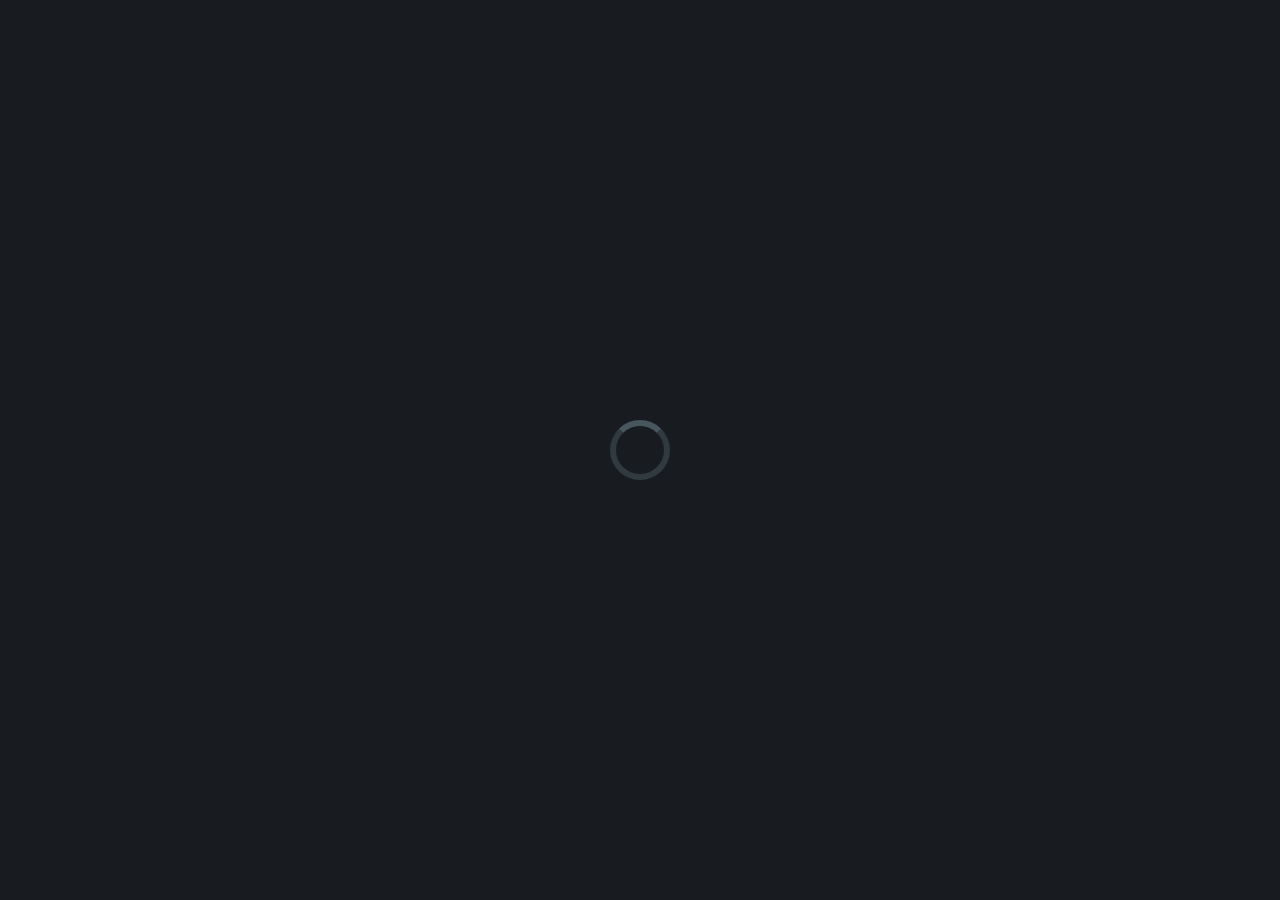
==== webroot/index.html @ 6a2f1719 "add: ReZygisk WebUI (#73) This commit adds the ReZygisk WebUI to ReZygisk.  Signed-off-by: Emulond A" ====
<!DOCTYPE html>
<html id="main_html" lang="en" dir="none">
  <head>
    <meta name="viewport" content="initial-scale=1, width=device-width" />
    <meta name="viewport" content="viewport-fit=cover" />
    <meta name="viewport" content="width=device-width, initial-scale=1.0" />

    <meta id="cache-navbar-previous" />
    <meta id="cache-page-small-previous" />
    <meta id="cache-fallback-open" />

    <link rel="stylesheet" href="fonts/header.css">
    <link rel="stylesheet" href="css/index.css">
    <link rel="stylesheet" href="css/error.css">
    <link rel="stylesheet" href="css/icons.css">

    <script>
      localStorage.setItem('/system/boot-time', String(Date.now()))
    </script>
    <script src="js/errorCatcher.js" type="module"></script>
    <script src="js/errorScreen.js" type="module"></script>
    <script src="js/browserRedirect.js" type="module"></script>
    <script src="js/smallPage/theme.js" type="module"></script>
    <script src="js/smallPage/language.js" type="module"></script>
    <script src="js/smallPage/errorHistory.js" type="module"></script>
    <script src="js/restoreError.js" type="module"></script>
    <script src="js/navbar.js" type="module"></script>
    <script src="js/monitorActions.js" type="module"></script>
    <script src="js/switcher/fontChanger.js" type="module"></script>
    <script src="js/main.js" type="module"></script>
  </head>
  <body id="main_body">
    <!-- INFO: Error screen -->
    <div id="fatal-error-screen" class="e-container" style="display: none;">
      <div class="e-bg e-wrap">
        <div class="e-bg e-card e-main">
          <img class="e-bg" src="./assets/ec-icon.svg" style="margin-bottom: 10px;"/>
          <div class="e-bg">
            Your WebUI is corrupt. It can't be trusted and may not work properly.
          </div>
  
          <div class="e-bg" style="margin-top: 15px;">
            Please click the copy log button below and visit
            <div class="e-bg e-font" credit-link="t.me/performancorg">t.me/performancorg</div>
            for support.
          </div>
  
          <div id="esc-copy-button" class="e-button" style="margin-top: 25px;">COPY LOG</div>
          <textarea id="esc-log" style="display: none;"></textarea>
        </div>
      </div>
    </div>

    <!-- INFO: Loading screen -->
    <div id="loading_screen" class="load_screen">
      <div id="backport_errorh" class="loader"></div>
    </div>

    <!-- INFO: Home page -->
    <div id="panel_home" class="panel">
      <div class="header">ReZygisk</div>
      <div style="padding: 45px 0px;"></div>

      <!-- INFO: Status card -->
      <div id="info_card" class="bright card list">
        <div class="brightc" style="display: flex; align-items: center;">
          <div id="rezygisk_icon_state" class="brightc" style="margin-bottom: 1px;">
            <img class="brightc" src="assets/mark.svg">
          </div>
          <div id="rezygisk_state" class="brightc content lock" style="font-size: 1.2em; padding-bottom: 4px; padding-left: 5px;">
            Unknown
          </div>
        </div>
      </div>

      <!-- INFO: Info card -->
      <div class="dim card">
        <div class="dimc" style="margin-bottom: 14px;">
          <div class="dimc" style="font-size: 0.8em">ROM / Kernel</div>
        </div>

        <div id="android_version" class="dimc">
          <div class="dimc" style="font-size: 1.1em;">Android</div>
          <div class="dimc desc" id="android_version_div" style="font-size: 0.9em; line-height: 1.05em;">Unknown</div>
        </div>
        <div id="kernel_version" class="dimc" style="margin-top: 4px;">
          <div class="dimc" style="font-size: 1.1em;">Kernel</div>
          <div class="dimc desc" id="kernel_version_div" style="font-size: 0.9em; line-height: 1.05em;">Unknown</div>
        </div>

        <div class="dimc" style="margin-top: 18px; margin-bottom: 14px;">
          <div class="dimc" style="font-size: 0.8em;">Root / ReZygisk</div>
        </div>

        <div class="dimc content">
          <div id="version_info_title" class="dimc" style="font-size: 1.1em;">Version</div>
          <div class="dimc desc" id="version" style="font-size: 0.9em; line-height: 1.05em;">Unknown</div>
        </div>
        <div class="dimc content">
          <div id="root_info_title" class="dimc" style="font-size: 1.1em;">Root Implementation</div>
          <div class="dimc desc" id="root_impl" style="font-size: 0.9em; line-height: 1.05em;">Unknown</div>
        </div>

        <div class="dimc" style="margin-top: 12px; margin-bottom: 14px;">
          <div class="dimc" style="font-size: 0.8em">Zygotes</div>
        </div>

        <div id="zygote32" class="dimc content">
          <div class="dimc" style="font-size: 1.1em;">Zygote32</div>
          <div class="dimc desc" id="zygote32_status" style="font-size: 0.9em; line-height: 1.05em;">Unknown</div>
        </div>
        <div id="zygote64" class="dimc">
          <div class="dimc" style="font-size: 1.1em;">Zygote64</div>
          <div class="dimc desc" id="zygote64_status" style="font-size: 0.9em; line-height: 1.05em;">Unknown</div>
        </div>
      </div>
    </div>

    <!-- INFO: Module page -->
    <div id="panel_modules" class="panel">
      <div id="panel_modules_header" class="header">Modules</div>
      <div style="padding: 45px 0px;"></div>
      <div id="modules_list" style="width: 100%; height: fit-content; display: grid;">
        <div id="modules_list_not_avaliable" class="not_avaliable">
          No modules using Zygisk here.
        </div>
        <!-- N/A -->
      </div>
    </div>

    <!-- INFO: Action page -->
    <div id="panel_actions" class="panel">
      <div id="panel_actions_header" class="header">Actions</div>
      <div style="padding: 45px 0px;"></div>
      <!-- INFO: Settings card body (monitor) -->
      <div id="monitor" class="dimc" style="display: block; margin: 0 15px 0 15px; border-radius: 20px;">
        <div class="dimc liste" style="padding: 30px 22px 30px; border-radius: 20px;">
          <div id="monitor_title" class="dimc" style="font-size: 1.22em;">Monitor</div>
          <div id="monitor_status" class="dimc" style="font-size: 1.1em;">Unknown</div>
        </div>

        <div class="small_card_bg" style="padding: 25px 20px 25px 20px; border-radius: 20px;">
          <div class="small_card_bg button_list">
            <div id="monitor_stop_button" class="center button">Stop</div>
            <div id="monitor_start_button" class="center button">Start</div>
            <div id="monitor_pause_button" class="center button">Pause</div>
          </div>
        </div>
      </div>
    </div>

    <!-- INFO: Settings page -->
    <div id="panel_settings" class="panel">
      <div id="panel_settings_header" class="header">Settings</div>
      <div style="padding: 40px 0px;"></div>
      <!-- INFO: Enable system font option -->
      <div class="small_card dimc" style="margin-top: 15px; justify-content: space-between; display: flex; align-items: center;">
        <div class="dimc" style="display: inline-block; width: 80%;">
          <div id="sys_font_option_title" class="dimc content" style="font-size: 1.1em; padding-left: 5px; padding-top: 6px; padding-bottom: 2px;">
            Enable system font
          </div>
          <div id="sys_font_option_desc" class="dimc desc" style="font-size: 0.9em; padding-left: 5px; padding-bottom: 6px;">
            This option will enable system font in current WebUI. NOTE: May not be compatible with FlipFont
          </div>
        </div>

        <label class="switch dimc">
          <input id="font_switcher" type="checkbox">
          <span class="slider round"></span>
        </label>
      </div>

      <!-- INFO: Enable light theme option -->
      <div id="theme_page_toggle" class="small_card dimc card_animation" style="margin-top: 15px; justify-content: space-between; display: flex; align-items: center;">
        <div class="dimc" style="display: inline-block;">
          <div id="sys_theme_option_title" class="dimc content" style="font-size: 1.1em; padding-left: 5px; padding-top: 6px; padding-bottom: 2px;">
            System theme
          </div>
          <div id="sys_theme_option_desc" class="dimc desc" style="font-size: 0.9em; padding-left: 5px; padding-bottom: 6px;">
            Choose your system theme for current WebUI
          </div>
        </div>
      </div>

      <!-- INFO: Change language -->
      <div id="lang_page_toggle" class="small_card dimc card_animation" style="margin-top: 15px; justify-content: space-between; display: flex; align-items: center;">
        <div class="dimc" style="display: inline-block;">
          <div id="sys_lang_option_title" class="dimc content" style="font-size: 1.1em; padding-left: 5px; padding-top: 6px; padding-bottom: 2px;">
            Change language
          </div>
          <div id="sys_lang_option_desc" class="dimc desc" style="font-size: 0.9em; padding-left: 5px; padding-bottom: 6px;">
            Change to your new language
          </div>
        </div>
      </div>

      <!-- INFO: Error history -->
      <div id="errorh_page_toggle" class="small_card dimc card_animation" style="margin-top: 15px; justify-content: space-between; display: flex; align-items: center;">
        <div class="dimc" style="display: inline-block;">
          <div id="sys_errorh_title" class="dimc content" style="font-size: 1.1em; padding-left: 5px; padding-top: 6px; padding-bottom: 2px;">
            Error History
          </div>
          <div id="sys_errorh_desc" class="dimc desc" style="font-size: 0.9em; padding-left: 5px; padding-bottom: 6px;">
            View all of your error log
          </div>
        </div>
      </div>

      <!-- INFO: Credit card -->
      <div class="dim card" style="margin-top: 15px;">
        <div class="dimc content">
          <div id="mcre_title" class="dimc" style="font-size: 1.1em">Module Developer</div>
          <div  credit-link="github.com/PerformanC" class="dimc desc" style="font-size: 0.9em; margin-top: 3px; cursor: pointer;">
            The PerformanC Organization
          </div>
        </div>

        <div class="dimc content" style="margin-top: 6px;">
          <div id="omcre_title" class="dimc" style="font-size: 1.1em">Original Module Developer</div>
          <div class="dimc" style="font-size: 0.9em; margin-top: 3px; align-items: center; display: flex;">
            <div credit-link="github.com/Dr-TSNG" class="dimc desc" style="cursor: pointer;">
              Nullptr
            </div>
            <div class="dimc desc">,</div>
            <div credit-link="github.com/5ec1cff" class="dimc desc" style="margin-left: 2px; cursor: pointer;">
              5ec1cff
            </div>
          </div>
        </div>

        <div class="dimc" style="margin-top: 6px;">
          <div id="webcre_title" class="dimc" style="font-size: 1.1em">WebUI Developer</div>
          <div credit-link="github.com/RainyXeon" class="dimc desc" style="font-size: 0.9em; margin-top: 3px; cursor: pointer;">
            RainyXeon
          </div>
        </div>
      </div>

      <!-- INFO: License card -->
      <div class="dim card" style="margin-top: 15px;">
        <div class="dimc content">
          <div id="mlic_title" class="dimc" style="font-size: 1.1em">Module License</div>
          <div class="dimc desc" style="font-size: 0.9em; margin-top: 3px;">GPL (Nullptr), BSD 2-Clause</div>
        </div>

        <div class="dimc" style="margin-top: 6px;">
          <div id="mweb_title" class="dimc" style="font-size: 1.1em">WebUI License</div>
          <div class="dimc desc" style="font-size: 0.9em; margin-top: 3px;">BSD 2-Clause</div>
        </div>
      </div>

    </div>

    <!-- INFO: System theme small page -->
    <div id="small_panel_theme" class="panel">
      <div class="header" style="padding-left: 20px; display: flex; align-items: center; justify-content: initial;">
        <div id="sp_theme_close" style="width: 36px; height: 36px; margin-right: 6px;">
          <img src="./assets/back.svg"/>
        </div>
        <div id="small_panel_theme_title">Theme</div>
      </div>
      <div style="padding: 47px 0px;"></div>
      <div style="width: 100%; height: fit-content;">
        <div theme-data="amoled" class="dim card card_animation" style="padding: 25px 15px; cursor: pointer;">
          <div theme-data="amoled" id="small_panel_theme_amoled_option" class="dimc" style="font-size: 1.1em;">Amoled</div>
        </div>
        <div theme-data="dark" class="dim card card_animation" style="padding: 25px 15px; cursor: pointer;">
          <div theme-data="dark" id="small_panel_theme_dark_option" class="dimc" style="font-size: 1.1em;">Dark</div>
        </div>
        <div theme-data="light" class="dim card card_animation" style="padding: 25px 15px; cursor: pointer;">
          <div theme-data="light" id="small_panel_theme_light_option" class="dimc" style="font-size: 1.1em;">Light</div>
        </div>
        <div theme-data="monochrome" class="dim card card_animation" style="padding: 25px 15px; cursor: pointer;">
          <div theme-data="monochrome" id="small_panel_theme_monochrome_option" class="dimc" style="font-size: 1.1em;">Monochrome</div>
        </div>
        <div theme-data="system" class="dim card card_animation" style="padding: 25px 15px; cursor: pointer;">
          <div theme-data="system" id="small_panel_theme_system_option" class="dimc" style="font-size: 1.1em;">System Based</div>
        </div>
      </div>
    </div>

    <!-- INFO: Language small page -->
    <div id="small_panel_language" class="panel">
      <div class="header" style="padding-left: 20px; display: flex; align-items: center; justify-content: initial;">
        <div id="sp_lang_close" style="width: 36px; height: 36px; margin-right: 6px;">
          <img src="./assets/back.svg"/>
        </div>
        <div id="small_panel_lang_title">Choose your new language</div>
      </div>
      <div style="padding: 47px 0px;"></div>
      <div id="lang_modal_list" style="width: 100%; height: fit-content;">
        <!-- N/A -->
      </div>
    </div>

    <!-- INFO: Error small page -->
    <div id="small_panel_errorh" class="panel">
      <div id="errorh_small_panel_header" class="header" style="padding-left: 20px; display: flex; align-items: center; justify-content: initial;">
        <div id="sp_errorh_close" style="width: 36px; height: 36px; margin-right: 6px;">
          <img src="./assets/back.svg"/>
        </div>
        <div id="small_panel_errorh_title">Error History</div>
      </div>
      <div style="display: block; height: 100%;">
        <div class="errorh_button_container">
          <div id="errorh_copy" class="errorh_button">COPY</div>
          <div id="errorh_clear_all" class="errorh_button">CLEAR ALL LOG</div>
        </div>
        <textarea id="errorh_panel" class="errorh_textarea" placeholder="No error log recorded here!" disabled></textarea>
      </div>
    </div>
        

    <!-- INFO: Bottom navbar -->
    <div id="navbar_support_div" style="display: none;">
      <div id="navbar" class="navbar radios">
        <div class="navicon_support nav_dimc">
          <input id="n_home" type="radio" name="navbutton" value="home" checked/>
          <label class="navicon_support radio nav_dimc" for="n_home">
  
            <div class="navicon_support nav_dimc" style="display: grid; place-items: center;">
              <div class="navicon_support nav_dimc" style="display: grid; place-items: center; width: 65px;">
                <div style="grid-area: 1 / 1;" id="ni_home"></div>
                <div style="grid-area: 1 / 1;" id="nibg_home" class="navicon"></div>
              </div>
              <div id="nav_home_title" class="navtitle nav_dimc">Home</div>
            </div>
  
          </label>
        </div>
  
        <div class="nav_dimc">
          <input id="n_modules" type="radio" name="navbutton" value="modules"/>
          <label class="radio nav_dimc" for="n_modules">
  
            <div class="nav_dimc" style="display: grid; place-items: center;">
              <div class="nav_dimc" style="display: grid; place-items: center; width: 65px;">
                <div style="grid-area: 1 / 1;" id="ni_modules"></div>
                <div style="grid-area: 1 / 1;" id="nibg_modules" class="navicon"></div>
              </div>
              <div id="nav_modules_title" class="navtitle nav_dimc">Modules</div>
            </div>
  
          </label>
        </div>
  
        <div class="nav_dimc">
          <input id="n_actions" type="radio" name="navbutton" value="actions"/>
          <label class="radio nav_dimc" for="n_actions">
  
            <div class="nav_dimc" style="display: grid; place-items: center;">
              <div class="nav_dimc" style="display: grid; place-items: center; width: 65px;">
                <div style="grid-area: 1 / 1;" id="ni_actions"></div>
                <div style="grid-area: 1 / 1;" id="nibg_actions" class="navicon"></div>
              </div>
              <div id="nav_actions_title" class="navtitle nav_dimc">Actions</div>
            </div>
  
          </label>
        </div>
  
        <div class="navicon_support nav_dimc">
          <input id="n_settings" type="radio" name="navbutton" value="settings"/>
          <label class="navicon_support radio nav_dimc" for="n_settings">
  
            <div class="navicon_support nav_dimc" style="display: grid; place-items: center;">
              <div class="navicon_support nav_dimc" style="display: grid; place-items: center; width: 65px;">
                <div style="grid-area: 1 / 1;" id="ni_settings"></div>
                <div style="grid-area: 1 / 1;" id="nibg_settings" class="navicon"></div>
              </div>
              <div id="nav_settings_title" class="navtitle nav_dimc">Settings</div>
            </div>
  
          </label>
        </div>
      </div>

    </div>
    
  </body>
</html>
---- webroot/fonts/header.css ----
@font-face {
  font-family: "Poppins";
  src: url("./poppins.ttf");
}
---- webroot/css/index.css ----
:root {
  --background: #181c20;
  --font: #fff;
  --desc: #c9c9c9;
  --bright: #8d1d19;
  --dim: #1d2327;
  --error: #8d1d19;
  --icon: #48565e;
  --icon-bc: #2b3338;
  --small-card: var(--icon-bc);
  --button: var(--background);
  --desktop-navbar: #252b31;
  --desktop-navicon: #333d42;
  /* Locked Color */
  --lock-desc: #c9c9c9;
  --lock: #fff;
  --font-family: 'Poppins', sans-serif;
}

* {
  background-color: var(--background);
  color: var(--font);
  font-family: var(--font-family)
}

body {
  margin: 0;
}

a {
  text-decoration: none !important;
}

/* Components */
.radios input[type=radio] {
  display: none;
}

.radio input[type=radio] {
  display: flex;
  align-items: center;
  justify-content: center;
}

.not_avaliable {
  position: fixed;
  display: flex;
  align-items: center;
  justify-content: center;
  font-size: 1.2em;
  text-align: center;
  top: 0; left: 30px; right: 30px; bottom: 0;
}

.load_screen {
  position: fixed;
  width: 100%;
  height: 100%;
  left: 0;
  top: 0;
  background: var(--background);
  z-index: 10;
  justify-content: center;
  display: flex;
  align-items: center;
}

.full_screen {
  position: fixed;
  overflow-y: scroll;
  z-index: 10;
  top: 0; bottom: 0; left: 0; right: 0;
  transition: top 0.35s ease-in-out;
}

.loader {
  border: 6px solid var(--icon-bc);
  border-top: 6px solid var(--icon);
  border-radius: 50%;
  width: 3em;
  height: 3em;
  animation: spin 0.8s linear infinite;
}

.header {
  display: flex;
  position: fixed;
  align-items: center;
  justify-content: space-between;
  left: 0;
  right: 0;
  padding: 20px 25px;
  font-size: 20px;
  border-bottom: #585b5d solid 1px;
  z-index: 5;
}

.panel {
  display: none;
  animation: fade-out 0.2s;
}

.navbar {
  display: flex;
  position: fixed;
  align-items: center;
  justify-content: space-between;
  background-color: var(--dim);
  left: 0; right: 0; bottom: 0;
  padding: 25px 25px;
  font-size: 20px;
}

.navtitle {
  display: flex;
  align-items: center;
  justify-content: center;
  font-size: small;
  margin-top: 8px;
  opacity: 1;
}

.navhidden {
  visibility: hidden;
}

.navicon {
  background: var(--small-card);
  display: flex;
  width: 0;
  height: 30px;
  align-items: center;
  justify-content: center;
  border-radius: 50px;
  animation: closeNav 0.15s;
}

.card {
  margin: 0 15px 10px 15px;
  padding: 15px 15px;
  border-radius: 15px;
  color: var(--lock);
}

.content {
  padding-bottom: 5px;
}

.desc {
  color: var(--desc);
}

.liste {
  justify-content: space-between;
  align-self: center;
  display: flex;
}

.center {
  justify-content: center;
  align-self: center;
  display: flex;
}

.list {
  max-height: 25px;
  overflow-y: hidden; 
  transition: max-height 0.25s ease;
}

.full {
  max-height: 100%;
}

.expander {
  transform: rotate(0deg);
  transition: 0.2s ease-out;
}

.button_list {
  display: grid;
  grid-template-columns: 1fr 1fr 1fr;
  column-gap: 20px;
}

.button {
  padding: 1em 0 1em 0;
  border-radius: 30px;
  transition: transform 0.1s ease-in-out;
  background-color: var(--button);
}

.button:active {
  transform: scale(90%) 
}

.small_card {
  background: var(--small-card);
  border-radius: 15px;
  padding: 5px 15px 0 15px;
  margin: 15px 15px 0 15px;
  padding-bottom: 5px;
}

.small_card_bg {
  background: var(--small-card);
}

.icon_animation {
  transition: transform 0.05s ease-in-out;
}

.icon_animation:active {
  transform: scale(80%) 
}

.element_animation {
  transition: transform 0.15s ease-in-out;
}

.element_animation:active {
  transform: scale(95%) 
}

.card_animation {
  transition: transform 0.05s ease-in-out;
}

.card_animation:active {
  transform: scale(95%) 
}

.errorh_textarea {
  resize: none; 
  border: none;
  outline: none;
  font-size: 14px;
  padding-bottom: 25px;
  font-family: monospace, monospace;
  position: fixed;
  bottom: 7em;
  top: 15.2em;
  left: 1em;
  right: 1em;
}

.errorh_button_container {
  position: fixed;
  top: 5.75em;
  left: 1em;
  right: 1em;
  display: grid;
  grid-template-columns: 1fr;
  column-gap: 1em;
}

.errorh_button {
  border-radius: 25px;
  background: var(--small-card);
  display: flex;
  padding: 0.7em;
  align-items: center;
  justify-content: center;
  margin-bottom: 1em;
  cursor: pointer;
  transition: transform 0.05s ease-in-out;
  user-select: none;
}

#errorh_small_panel_header {
  position: absolute;
  top: 0;
  left: 0;
  right: 0;
}

.errorh_button:active {
  transform: scale(80%) 
}

/* Card type */
.bright {
  border: 5px solid var(--bright);
  background: var(--bright);
}

.brightc {
  background: var(--bright);
  word-break: break-word;
}

.dim {
  border: 5px solid var(--dim);
  background: var(--dim);
}

.dimc {
  background: var(--dim);
  word-break: break-word;
}

.nav_dimc {
  background: var(--dim);
  word-break: break-word;
}

/* Locked */
.lock {
  color: var(--lock);
}

.lockd {
  color: var(--lock-desc);
}

/* Switch */
.switch {
  position: relative;
  display: inline-block;
  width: 60px;
  height: 34px;
  margin-left: 10px;
}

.switch input { 
  opacity: 0;
  width: 0;
  height: 0;
}

.slider {
  position: absolute;
  cursor: pointer;
  top: 0; left: 0; right: 0; bottom: 0;
  background-color: var(--button);
  -webkit-transition: .4s;
  transition: .4s;
}

.slider:before {
  position: absolute;
  content: "";
  height: 23px;
  width: 23px;
  left: 6px;
  bottom: 6px;
  background-color: var(--desc);
  -webkit-transition: .4s;
  transition: .4s;
}

input:checked + .slider:before {
  -webkit-transform: translateX(26px);
  -ms-transform: translateX(26px);
  transform: translateX(26px);
}

/* Rounded sliders */
.slider.round {
  border-radius: 34px;
}

.slider.round:before {
  border-radius: 50%;
}

/* Responsive CSS */
@media only screen and (max-width: 600px) {
  .button_list {
    display: grid;
    grid-template-columns: 1fr;
    column-gap: 20px;
  }
  .button {
    padding: 1em 0 1em 0;
    border-radius: 30px;
    margin: 0.6em 0 0.6em;
    transition: transform 0.15s ease-in-out;
    background-color: var(--button);
  }
}

/* Show set */
.panel.show {
  margin-bottom: 119px;
  display: block;
  animation: fade-in 0.2s;
}

.panel.showback {
  margin-bottom: 119px;
  display: block;
  animation: fade-in 0.2s;
  z-index: 30;
}

.navicon.show {
  width: 65px;
  animation: openNav 0.15s;
}

@media (min-width:961px)  {
  .navbar {
    background-color: var(--desktop-navbar);
    transform: scale(0.85);
    left: auto; 
    right: auto;
    margin-bottom: 15px;
    border-radius: 60px;
    padding: 10px 10px;
  }
  .navtitle {
    display: none;
  }
  .navicon_support {
    border-radius: 60px;
  }
  #navbar_support_div {
    display: flex;
    align-items: center;
    justify-content: center;
  }
  .navicon {
    background: var(--desktop-navicon);
    height: 65px;
    animation: closeNavDesktop 0.15s;
  }
  .navicon.show {
    animation: openNavDesktop 0.15s;
  }
  .nav_dimc {
    background: var(--desktop-navbar);
  }
  .errorh_button_container {
    grid-template-columns: 1fr 1fr;
  }
  .errorh_textarea {
    top: 11em;
  }
  .errorh_button {
    margin-bottom: 0;
  }
}

/* Animation KeyFrames */
@keyframes fade-in {
  from {
    opacity: 0;
  }
  to {
    opacity: 1;
  }
}

@keyframes fade-out {
  from {
    opacity: 1;
  }
  to {
    opacity: 0;
  }
}

@keyframes spin {
  0% { transform: rotate(0deg); }
  100% { transform: rotate(360deg); }
}

@keyframes closeNav {
  0% {
    width: 65px;
  }
  75% {
    opacity: 0;
  }
  100% {
    width: 0px;
  }
}

@keyframes openNav {
  0% {
    width: 0px;
  }
  75% {
    opacity: 1;
  }
  100% {
    width: 65px;
  }
}

@keyframes closeNavDesktop {
  0% {
    transform: scale(1);
  }
  75% {
    opacity: 0;
  }
  100% {
    transform: scale(0);
  }
}
@keyframes openNavDesktop {
  0% {
    transform: scale(0);
  }
  75% {
    opacity: 1;
  }
  100% {
    transform: scale(1);
  }
}
---- webroot/css/error.css ----
.e-container {
  background-color: black;
  z-index: 30;
  position: fixed;
  top: 0;
  bottom: 0; 
  left: 0; 
  right: 0; 
  color: #fff;
}

.e-main {
  background-color: black;
  color: #fff;
}

.e-wrap {
  display: flex;
  align-items: center;
  overflow: auto;
  position: absolute;
  top: 0;
  left: 0;
  bottom: 0;
  right: 0;
} 

.e-bg {
  background-color: black;
  color: #fff;
}

.e-card {
  margin: 30px;
  color: #fff;
}

.e-font {
  color: #ba1a1a;
}

.e-button {
  display: flex;
  align-items: center;
  justify-content: center;
  width: 120px;
  height: 40px;
  border-radius: 30px;
  background-color: #ba1a1a;
  color: black;
  transition: transform 0.1s ease-in-out;
}

.e-button:active {
  transform: scale(90%) 
}
---- webroot/css/icons.css ----
/* Dark */
#ni_home {
  background: url(../assets/home.svg);
  width: 24px;
  height: 24px;
  z-index: 10;
}

#ni_modules {
  background: url(../assets/module.svg);
  width: 24px;
  height: 24px;
  z-index: 10;
}

#ni_actions {
  background: url(../assets/action.svg);
  width: 24px;
  height: 24px;
  z-index: 10;
}

#ni_settings {
  background: url(../assets/settings.svg);
  width: 24px;
  height: 24px;
  z-index: 10;
}

#ec_icon {
  background: url(../assets/ec-icon.svg);
  z-index: 40;
}

/* Light */
#ni_home.light {
  background: url(../assets_light/home.svg);
  width: 24px;
  height: 24px;
  z-index: 10;
}

#ni_modules.light {
  background: url(../assets_light/module.svg);
  width: 24px;
  height: 24px;
  z-index: 10;
}

#ni_actions.light {
  background: url(../assets_light/action.svg);
  width: 24px;
  height: 24px;
  z-index: 10;
}

#ni_settings.light {
  background: url(../assets_light/settings.svg);
  width: 24px;
  height: 24px;
  z-index: 10;
}
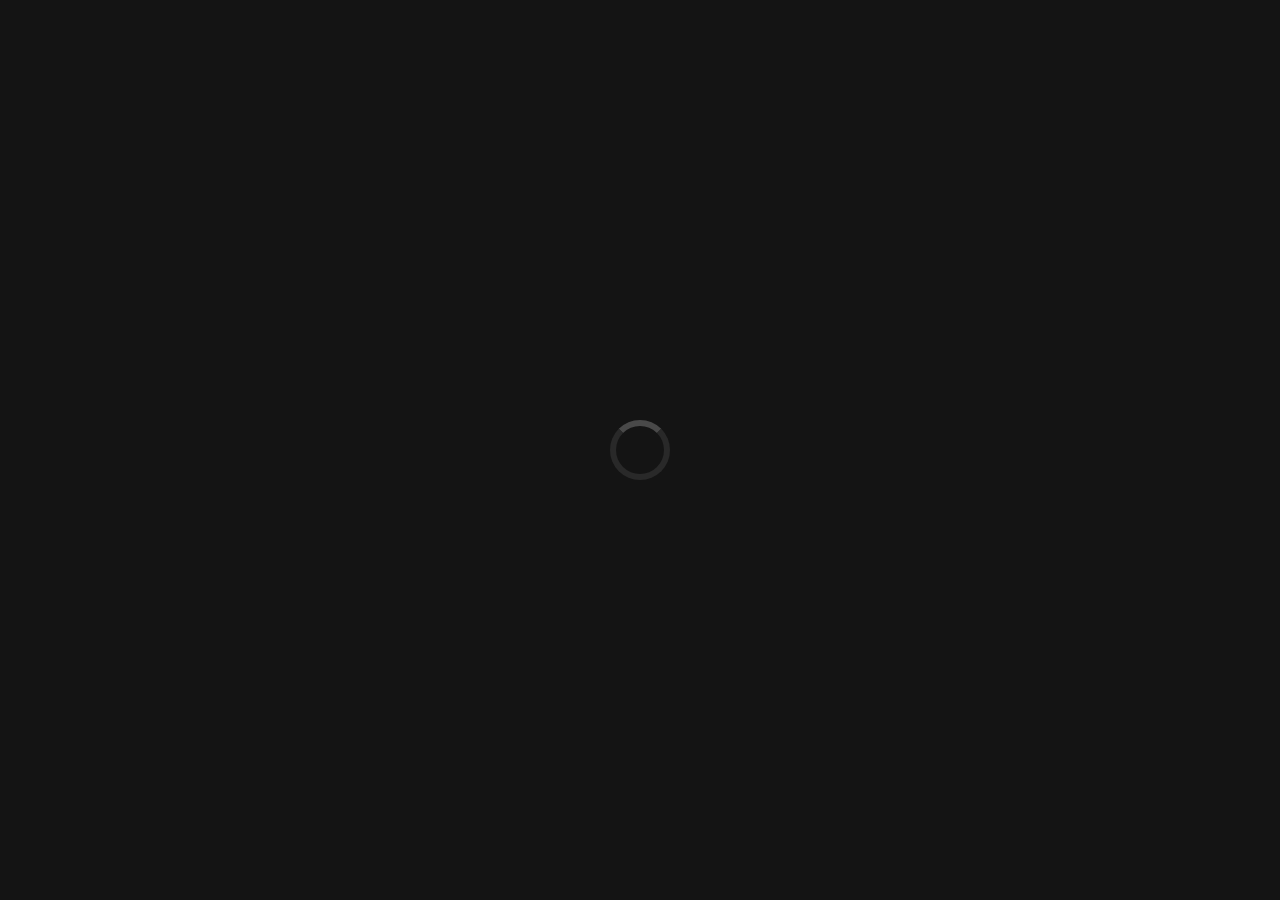
==== commit 53d3ff9b: "improve: WebUI icons; fix: `Unknown` tracing state (#256) This commit improves WebUI icons by replac" ====
--- a/webroot/index.html
+++ b/webroot/index.html
@@ -270,9 +270,6 @@
         <div theme-data="light" class="dim card card_animation" style="padding: 25px 15px; cursor: pointer;">
           <div theme-data="light" id="small_panel_theme_light_option" class="dimc" style="font-size: 1.1em;">Light</div>
         </div>
-        <div theme-data="monochrome" class="dim card card_animation" style="padding: 25px 15px; cursor: pointer;">
-          <div theme-data="monochrome" id="small_panel_theme_monochrome_option" class="dimc" style="font-size: 1.1em;">Monochrome</div>
-        </div>
         <div theme-data="system" class="dim card card_animation" style="padding: 25px 15px; cursor: pointer;">
           <div theme-data="system" id="small_panel_theme_system_option" class="dimc" style="font-size: 1.1em;">System Based</div>
         </div>
--- a/webroot/css/index.css
+++ b/webroot/css/index.css
@@ -1,20 +1,21 @@
 :root {
-  --background: #181c20;
+  --background: #141414;
   --font: #fff;
   --desc: #c9c9c9;
-  --bright: #8d1d19;
-  --dim: #1d2327;
+  --dim: #1c1c1c;
   --error: #8d1d19;
-  --icon: #48565e;
-  --icon-bc: #2b3338;
+  --icon: #494949;
+  --icon-bc: #292929;
   --small-card: var(--icon-bc);
   --button: var(--background);
-  --desktop-navbar: #252b31;
-  --desktop-navicon: #333d42;
+  --desktop-navbar: #252525;
+  --desktop-navicon: #3a3a3a;
   /* Locked Color */
   --lock-desc: #c9c9c9;
   --lock: #fff;
   --font-family: 'Poppins', sans-serif;
+  /* Status bar color */
+  --status-bar: #8d1d19;
 }
 
 * {
@@ -280,12 +281,12 @@
 
 /* Card type */
 .bright {
-  border: 5px solid var(--bright);
-  background: var(--bright);
+  border: 5px solid var(--status-bar);
+  background: var(--status-bar);
 }
 
 .brightc {
-  background: var(--bright);
+  background: var(--status-bar);
   word-break: break-word;
 }
 
--- a/webroot/css/icons.css
+++ b/webroot/css/icons.css
@@ -1,30 +1,39 @@
 /* Dark */
 #ni_home {
-  background: url(../assets/home.svg);
+  background: url(../assets/home/outlined.svg);
   width: 24px;
   height: 24px;
   z-index: 10;
+  filter: invert(1);
 }
 
 #ni_modules {
-  background: url(../assets/module.svg);
+  background: url(../assets/modules/outlined.svg);
   width: 24px;
   height: 24px;
   z-index: 10;
+  filter: invert(1);
 }
 
 #ni_actions {
-  background: url(../assets/action.svg);
+  background: url(../assets/actions/outlined.svg);
   width: 24px;
   height: 24px;
   z-index: 10;
+  filter: invert(1);
 }
 
 #ni_settings {
-  background: url(../assets/settings.svg);
+  background: url(../assets/settings/outlined.svg);
   width: 24px;
   height: 24px;
   z-index: 10;
+  filter: invert(1);
+}
+
+/* Light */
+.light_icon_mode {
+  filter: invert(0) !important;
 }
 
 #ec_icon {
@@ -32,31 +41,6 @@
   z-index: 40;
 }
 
-/* Light */
-#ni_home.light {
-  background: url(../assets_light/home.svg);
-  width: 24px;
-  height: 24px;
-  z-index: 10;
-}
+/* .fill {
 
-#ni_modules.light {
-  background: url(../assets_light/module.svg);
-  width: 24px;
-  height: 24px;
-  z-index: 10;
-}
-
-#ni_actions.light {
-  background: url(../assets_light/action.svg);
-  width: 24px;
-  height: 24px;
-  z-index: 10;
-}
-
-#ni_settings.light {
-  background: url(../assets_light/settings.svg);
-  width: 24px;
-  height: 24px;
-  z-index: 10;
-}
+} */
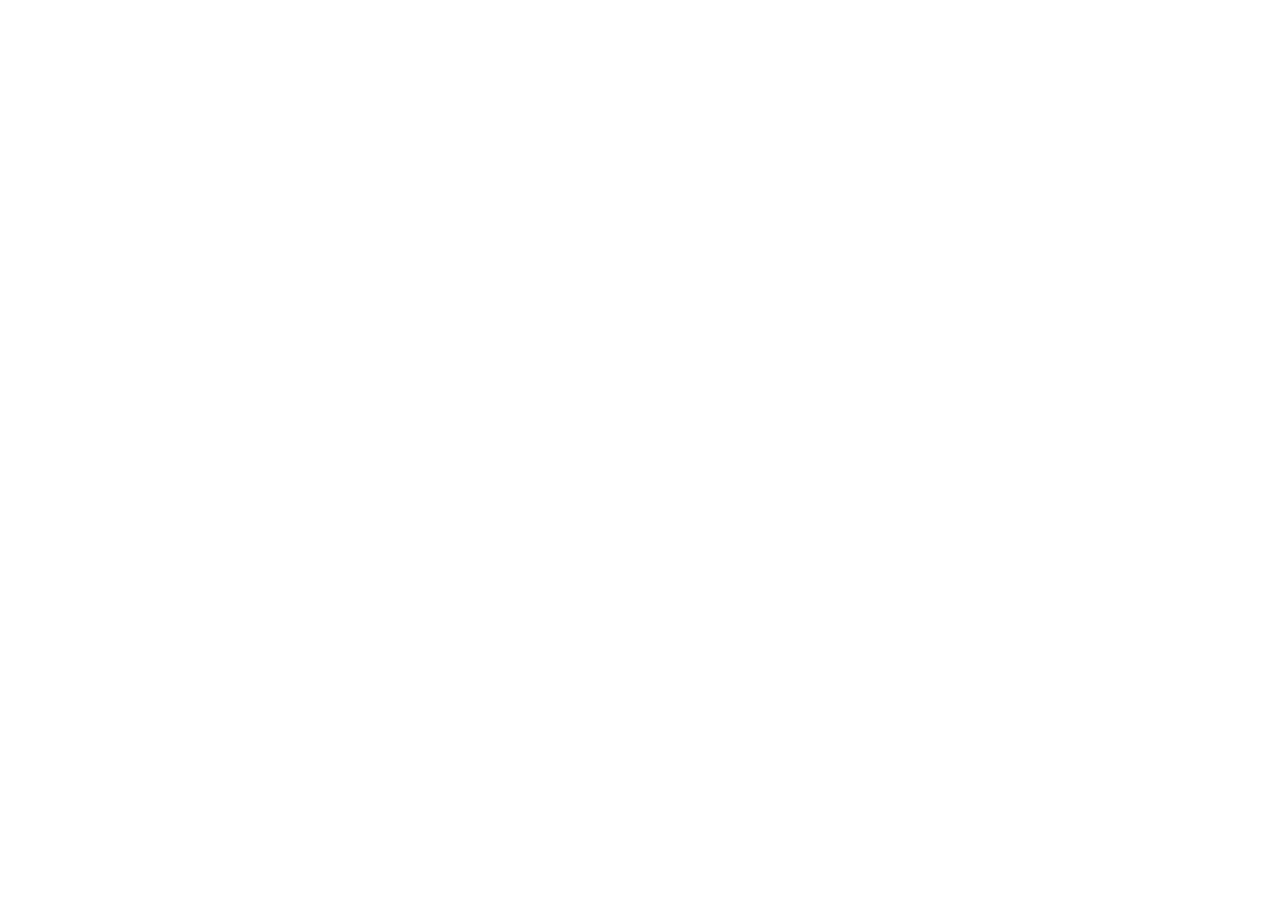
==== commit a37e6c51: "improve: use Treat Wheel Framework (#347) This commit makes ReZygisk WebUI use Treat Wheel's framewo" ====
--- a/webroot/index.html
+++ b/webroot/index.html
@@ -5,316 +5,37 @@
     <meta name="viewport" content="viewport-fit=cover" />
     <meta name="viewport" content="width=device-width, initial-scale=1.0" />
 
-    <meta id="cache-navbar-previous" />
-    <meta id="cache-page-small-previous" />
-    <meta id="cache-fallback-open" />
+    <link rel="stylesheet" type="text/css" href="https://mui.kernelsu.org/internal/insets.css">
 
     <link rel="stylesheet" href="fonts/header.css">
+    <link rel="stylesheet" href="index.css">
     <link rel="stylesheet" href="css/index.css">
-    <link rel="stylesheet" href="css/error.css">
     <link rel="stylesheet" href="css/icons.css">
 
-    <script>
-      localStorage.setItem('/system/boot-time', String(Date.now()))
-    </script>
-    <script src="js/errorCatcher.js" type="module"></script>
-    <script src="js/errorScreen.js" type="module"></script>
-    <script src="js/browserRedirect.js" type="module"></script>
-    <script src="js/smallPage/theme.js" type="module"></script>
-    <script src="js/smallPage/language.js" type="module"></script>
-    <script src="js/smallPage/errorHistory.js" type="module"></script>
-    <script src="js/restoreError.js" type="module"></script>
-    <script src="js/navbar.js" type="module"></script>
-    <script src="js/monitorActions.js" type="module"></script>
-    <script src="js/switcher/fontChanger.js" type="module"></script>
-    <script src="js/main.js" type="module"></script>
+    <script src="js/pages/pageLoader.js" type="module"></script>
+    <script src="js/preloader.js" type="module"></script>
   </head>
   <body id="main_body">
-    <!-- INFO: Error screen -->
-    <div id="fatal-error-screen" class="e-container" style="display: none;">
-      <div class="e-bg e-wrap">
-        <div class="e-bg e-card e-main">
-          <img class="e-bg" src="./assets/ec-icon.svg" style="margin-bottom: 10px;"/>
-          <div class="e-bg">
-            Your WebUI is corrupt. It can't be trusted and may not work properly.
-          </div>
-  
-          <div class="e-bg" style="margin-top: 15px;">
-            Please click the copy log button below and visit
-            <div class="e-bg e-font" credit-link="t.me/performancorg">t.me/performancorg</div>
-            for support.
-          </div>
-  
-          <div id="esc-copy-button" class="e-button" style="margin-top: 25px;">COPY LOG</div>
-          <textarea id="esc-log" style="display: none;"></textarea>
-        </div>
-      </div>
-    </div>
-
     <!-- INFO: Loading screen -->
-    <div id="loading_screen" class="load_screen">
+    <div id="loading_screen">
       <div id="backport_errorh" class="loader"></div>
     </div>
 
-    <!-- INFO: Home page -->
-    <div id="panel_home" class="panel">
-      <div class="header">ReZygisk</div>
-      <div style="padding: 45px 0px;"></div>
-
-      <!-- INFO: Status card -->
-      <div id="info_card" class="bright card list">
-        <div class="brightc" style="display: flex; align-items: center;">
-          <div id="rezygisk_icon_state" class="brightc" style="margin-bottom: 1px;">
-            <img class="brightc" src="assets/mark.svg">
-          </div>
-          <div id="rezygisk_state" class="brightc content lock" style="font-size: 1.2em; padding-bottom: 4px; padding-left: 5px;">
-            Unknown
-          </div>
-        </div>
-      </div>
-
-      <!-- INFO: Info card -->
-      <div class="dim card">
-        <div class="dimc" style="margin-bottom: 14px;">
-          <div class="dimc" style="font-size: 0.8em">ROM / Kernel</div>
-        </div>
-
-        <div id="android_version" class="dimc">
-          <div class="dimc" style="font-size: 1.1em;">Android</div>
-          <div class="dimc desc" id="android_version_div" style="font-size: 0.9em; line-height: 1.05em;">Unknown</div>
-        </div>
-        <div id="kernel_version" class="dimc" style="margin-top: 4px;">
-          <div class="dimc" style="font-size: 1.1em;">Kernel</div>
-          <div class="dimc desc" id="kernel_version_div" style="font-size: 0.9em; line-height: 1.05em;">Unknown</div>
-        </div>
-
-        <div class="dimc" style="margin-top: 18px; margin-bottom: 14px;">
-          <div class="dimc" style="font-size: 0.8em;">Root / ReZygisk</div>
-        </div>
-
-        <div class="dimc content">
-          <div id="version_info_title" class="dimc" style="font-size: 1.1em;">Version</div>
-          <div class="dimc desc" id="version" style="font-size: 0.9em; line-height: 1.05em;">Unknown</div>
-        </div>
-        <div class="dimc content">
-          <div id="root_info_title" class="dimc" style="font-size: 1.1em;">Root Implementation</div>
-          <div class="dimc desc" id="root_impl" style="font-size: 0.9em; line-height: 1.05em;">Unknown</div>
-        </div>
-
-        <div class="dimc" style="margin-top: 12px; margin-bottom: 14px;">
-          <div class="dimc" style="font-size: 0.8em">Zygotes</div>
-        </div>
-
-        <div id="zygote32" class="dimc content">
-          <div class="dimc" style="font-size: 1.1em;">Zygote32</div>
-          <div class="dimc desc" id="zygote32_status" style="font-size: 0.9em; line-height: 1.05em;">Unknown</div>
-        </div>
-        <div id="zygote64" class="dimc">
-          <div class="dimc" style="font-size: 1.1em;">Zygote64</div>
-          <div class="dimc desc" id="zygote64_status" style="font-size: 0.9em; line-height: 1.05em;">Unknown</div>
-        </div>
-      </div>
+    <div id="minipage_content">
+      <!-- INFO: Dynamically replaced -->
     </div>
 
-    <!-- INFO: Module page -->
-    <div id="panel_modules" class="panel">
-      <div id="panel_modules_header" class="header">Modules</div>
-      <div style="padding: 45px 0px;"></div>
-      <div id="modules_list" style="width: 100%; height: fit-content; display: grid;">
-        <div id="modules_list_not_avaliable" class="not_avaliable">
-          No modules using Zygisk here.
-        </div>
-        <!-- N/A -->
-      </div>
+    <div id="page_content">
+      <!-- INFO: Dynamically replaced -->
     </div>
 
-    <!-- INFO: Action page -->
-    <div id="panel_actions" class="panel">
-      <div id="panel_actions_header" class="header">Actions</div>
-      <div style="padding: 45px 0px;"></div>
-      <!-- INFO: Settings card body (monitor) -->
-      <div id="monitor" class="dimc" style="display: block; margin: 0 15px 0 15px; border-radius: 20px;">
-        <div class="dimc liste" style="padding: 30px 22px 30px; border-radius: 20px;">
-          <div id="monitor_title" class="dimc" style="font-size: 1.22em;">Monitor</div>
-          <div id="monitor_status" class="dimc" style="font-size: 1.1em;">Unknown</div>
-        </div>
+    <!-- INFO: Bottom navbar -->
+    <div id="navbar_support_div">
+      <div id="navbar" class="radios">
+        <div class="navicon_support nav_dimc">
+          <input id="n_home" type="radio" name="navbutton" value="home"/>
+          <label class="radio nav_dimc" for="n_home">
 
-        <div class="small_card_bg" style="padding: 25px 20px 25px 20px; border-radius: 20px;">
-          <div class="small_card_bg button_list">
-            <div id="monitor_stop_button" class="center button">Stop</div>
-            <div id="monitor_start_button" class="center button">Start</div>
-            <div id="monitor_pause_button" class="center button">Pause</div>
-          </div>
-        </div>
-      </div>
-    </div>
-
-    <!-- INFO: Settings page -->
-    <div id="panel_settings" class="panel">
-      <div id="panel_settings_header" class="header">Settings</div>
-      <div style="padding: 40px 0px;"></div>
-      <!-- INFO: Enable system font option -->
-      <div class="small_card dimc" style="margin-top: 15px; justify-content: space-between; display: flex; align-items: center;">
-        <div class="dimc" style="display: inline-block; width: 80%;">
-          <div id="sys_font_option_title" class="dimc content" style="font-size: 1.1em; padding-left: 5px; padding-top: 6px; padding-bottom: 2px;">
-            Enable system font
-          </div>
-          <div id="sys_font_option_desc" class="dimc desc" style="font-size: 0.9em; padding-left: 5px; padding-bottom: 6px;">
-            This option will enable system font in current WebUI. NOTE: May not be compatible with FlipFont
-          </div>
-        </div>
-
-        <label class="switch dimc">
-          <input id="font_switcher" type="checkbox">
-          <span class="slider round"></span>
-        </label>
-      </div>
-
-      <!-- INFO: Enable light theme option -->
-      <div id="theme_page_toggle" class="small_card dimc card_animation" style="margin-top: 15px; justify-content: space-between; display: flex; align-items: center;">
-        <div class="dimc" style="display: inline-block;">
-          <div id="sys_theme_option_title" class="dimc content" style="font-size: 1.1em; padding-left: 5px; padding-top: 6px; padding-bottom: 2px;">
-            System theme
-          </div>
-          <div id="sys_theme_option_desc" class="dimc desc" style="font-size: 0.9em; padding-left: 5px; padding-bottom: 6px;">
-            Choose your system theme for current WebUI
-          </div>
-        </div>
-      </div>
-
-      <!-- INFO: Change language -->
-      <div id="lang_page_toggle" class="small_card dimc card_animation" style="margin-top: 15px; justify-content: space-between; display: flex; align-items: center;">
-        <div class="dimc" style="display: inline-block;">
-          <div id="sys_lang_option_title" class="dimc content" style="font-size: 1.1em; padding-left: 5px; padding-top: 6px; padding-bottom: 2px;">
-            Change language
-          </div>
-          <div id="sys_lang_option_desc" class="dimc desc" style="font-size: 0.9em; padding-left: 5px; padding-bottom: 6px;">
-            Change to your new language
-          </div>
-        </div>
-      </div>
-
-      <!-- INFO: Error history -->
-      <div id="errorh_page_toggle" class="small_card dimc card_animation" style="margin-top: 15px; justify-content: space-between; display: flex; align-items: center;">
-        <div class="dimc" style="display: inline-block;">
-          <div id="sys_errorh_title" class="dimc content" style="font-size: 1.1em; padding-left: 5px; padding-top: 6px; padding-bottom: 2px;">
-            Error History
-          </div>
-          <div id="sys_errorh_desc" class="dimc desc" style="font-size: 0.9em; padding-left: 5px; padding-bottom: 6px;">
-            View all of your error log
-          </div>
-        </div>
-      </div>
-
-      <!-- INFO: Credit card -->
-      <div class="dim card" style="margin-top: 15px;">
-        <div class="dimc content">
-          <div id="mcre_title" class="dimc" style="font-size: 1.1em">Module Developer</div>
-          <div  credit-link="github.com/PerformanC" class="dimc desc" style="font-size: 0.9em; margin-top: 3px; cursor: pointer;">
-            The PerformanC Organization
-          </div>
-        </div>
-
-        <div class="dimc content" style="margin-top: 6px;">
-          <div id="omcre_title" class="dimc" style="font-size: 1.1em">Original Module Developer</div>
-          <div class="dimc" style="font-size: 0.9em; margin-top: 3px; align-items: center; display: flex;">
-            <div credit-link="github.com/Dr-TSNG" class="dimc desc" style="cursor: pointer;">
-              Nullptr
-            </div>
-            <div class="dimc desc">,</div>
-            <div credit-link="github.com/5ec1cff" class="dimc desc" style="margin-left: 2px; cursor: pointer;">
-              5ec1cff
-            </div>
-          </div>
-        </div>
-
-        <div class="dimc" style="margin-top: 6px;">
-          <div id="webcre_title" class="dimc" style="font-size: 1.1em">WebUI Developer</div>
-          <div credit-link="github.com/RainyXeon" class="dimc desc" style="font-size: 0.9em; margin-top: 3px; cursor: pointer;">
-            RainyXeon
-          </div>
-        </div>
-      </div>
-
-      <!-- INFO: License card -->
-      <div class="dim card" style="margin-top: 15px;">
-        <div class="dimc content">
-          <div id="mlic_title" class="dimc" style="font-size: 1.1em">Module License</div>
-          <div class="dimc desc" style="font-size: 0.9em; margin-top: 3px;">GPL (Nullptr), BSD 2-Clause</div>
-        </div>
-
-        <div class="dimc" style="margin-top: 6px;">
-          <div id="mweb_title" class="dimc" style="font-size: 1.1em">WebUI License</div>
-          <div class="dimc desc" style="font-size: 0.9em; margin-top: 3px;">BSD 2-Clause</div>
-        </div>
-      </div>
-
-    </div>
-
-    <!-- INFO: System theme small page -->
-    <div id="small_panel_theme" class="panel">
-      <div class="header" style="padding-left: 20px; display: flex; align-items: center; justify-content: initial;">
-        <div id="sp_theme_close" style="width: 36px; height: 36px; margin-right: 6px;">
-          <img src="./assets/back.svg"/>
-        </div>
-        <div id="small_panel_theme_title">Theme</div>
-      </div>
-      <div style="padding: 47px 0px;"></div>
-      <div style="width: 100%; height: fit-content;">
-        <div theme-data="amoled" class="dim card card_animation" style="padding: 25px 15px; cursor: pointer;">
-          <div theme-data="amoled" id="small_panel_theme_amoled_option" class="dimc" style="font-size: 1.1em;">Amoled</div>
-        </div>
-        <div theme-data="dark" class="dim card card_animation" style="padding: 25px 15px; cursor: pointer;">
-          <div theme-data="dark" id="small_panel_theme_dark_option" class="dimc" style="font-size: 1.1em;">Dark</div>
-        </div>
-        <div theme-data="light" class="dim card card_animation" style="padding: 25px 15px; cursor: pointer;">
-          <div theme-data="light" id="small_panel_theme_light_option" class="dimc" style="font-size: 1.1em;">Light</div>
-        </div>
-        <div theme-data="system" class="dim card card_animation" style="padding: 25px 15px; cursor: pointer;">
-          <div theme-data="system" id="small_panel_theme_system_option" class="dimc" style="font-size: 1.1em;">System Based</div>
-        </div>
-      </div>
-    </div>
-
-    <!-- INFO: Language small page -->
-    <div id="small_panel_language" class="panel">
-      <div class="header" style="padding-left: 20px; display: flex; align-items: center; justify-content: initial;">
-        <div id="sp_lang_close" style="width: 36px; height: 36px; margin-right: 6px;">
-          <img src="./assets/back.svg"/>
-        </div>
-        <div id="small_panel_lang_title">Choose your new language</div>
-      </div>
-      <div style="padding: 47px 0px;"></div>
-      <div id="lang_modal_list" style="width: 100%; height: fit-content;">
-        <!-- N/A -->
-      </div>
-    </div>
-
-    <!-- INFO: Error small page -->
-    <div id="small_panel_errorh" class="panel">
-      <div id="errorh_small_panel_header" class="header" style="padding-left: 20px; display: flex; align-items: center; justify-content: initial;">
-        <div id="sp_errorh_close" style="width: 36px; height: 36px; margin-right: 6px;">
-          <img src="./assets/back.svg"/>
-        </div>
-        <div id="small_panel_errorh_title">Error History</div>
-      </div>
-      <div style="display: block; height: 100%;">
-        <div class="errorh_button_container">
-          <div id="errorh_copy" class="errorh_button">COPY</div>
-          <div id="errorh_clear_all" class="errorh_button">CLEAR ALL LOG</div>
-        </div>
-        <textarea id="errorh_panel" class="errorh_textarea" placeholder="No error log recorded here!" disabled></textarea>
-      </div>
-    </div>
-        
-
-    <!-- INFO: Bottom navbar -->
-    <div id="navbar_support_div" style="display: none;">
-      <div id="navbar" class="navbar radios">
-        <div class="navicon_support nav_dimc">
-          <input id="n_home" type="radio" name="navbutton" value="home" checked/>
-          <label class="navicon_support radio nav_dimc" for="n_home">
-  
             <div class="navicon_support nav_dimc" style="display: grid; place-items: center;">
               <div class="navicon_support nav_dimc" style="display: grid; place-items: center; width: 65px;">
                 <div style="grid-area: 1 / 1;" id="ni_home"></div>
@@ -322,44 +43,42 @@
               </div>
               <div id="nav_home_title" class="navtitle nav_dimc">Home</div>
             </div>
-  
           </label>
         </div>
-  
-        <div class="nav_dimc">
+
+        <div class="navicon_support nav_dimc">
           <input id="n_modules" type="radio" name="navbutton" value="modules"/>
           <label class="radio nav_dimc" for="n_modules">
-  
-            <div class="nav_dimc" style="display: grid; place-items: center;">
-              <div class="nav_dimc" style="display: grid; place-items: center; width: 65px;">
+
+            <div class="navicon_support nav_dimc" style="display: grid; place-items: center;">
+              <div class="navicon_support nav_dimc" style="display: grid; place-items: center; width: 65px;">
                 <div style="grid-area: 1 / 1;" id="ni_modules"></div>
                 <div style="grid-area: 1 / 1;" id="nibg_modules" class="navicon"></div>
               </div>
               <div id="nav_modules_title" class="navtitle nav_dimc">Modules</div>
             </div>
-  
           </label>
         </div>
-  
-        <div class="nav_dimc">
+
+        <div class="navicon_support nav_dimc">
           <input id="n_actions" type="radio" name="navbutton" value="actions"/>
           <label class="radio nav_dimc" for="n_actions">
   
-            <div class="nav_dimc" style="display: grid; place-items: center;">
-              <div class="nav_dimc" style="display: grid; place-items: center; width: 65px;">
+            <div class="navicon_support nav_dimc" style="display: grid; place-items: center;">
+              <div class="navicon_support nav_dimc" style="display: grid; place-items: center; width: 65px;">
                 <div style="grid-area: 1 / 1;" id="ni_actions"></div>
                 <div style="grid-area: 1 / 1;" id="nibg_actions" class="navicon"></div>
               </div>
               <div id="nav_actions_title" class="navtitle nav_dimc">Actions</div>
             </div>
-  
+
           </label>
         </div>
-  
+
         <div class="navicon_support nav_dimc">
           <input id="n_settings" type="radio" name="navbutton" value="settings"/>
-          <label class="navicon_support radio nav_dimc" for="n_settings">
-  
+          <label class="radio nav_dimc" for="n_settings">
+
             <div class="navicon_support nav_dimc" style="display: grid; place-items: center;">
               <div class="navicon_support nav_dimc" style="display: grid; place-items: center; width: 65px;">
                 <div style="grid-area: 1 / 1;" id="ni_settings"></div>
@@ -367,12 +86,20 @@
               </div>
               <div id="nav_settings_title" class="navtitle nav_dimc">Settings</div>
             </div>
-  
           </label>
         </div>
+        <!-- INFO: Below are mini page options, they don't not show in the navbar. It use for a way to go back to main pages -->
+        <div style="display: none;">
+          <input id="n_mini_settings_language" style="display: none;" type="radio" name="navbutton" value="mini_settings_language"/>
+          <div id="ni_mini_settings_language" style="display: none;"></div>
+          <div id="nibg_mini_settings_language" style="display: none;"></div>
+        </div>
+        <div style="display: none;">
+          <input id="n_mini_settings_theme" style="display: none;" type="radio" name="navbutton" value="mini_settings_theme"/>
+          <div id="ni_mini_settings_theme" style="display: none;"></div>
+          <div id="nibg_mini_settings_theme" style="display: none;"></div>
+        </div>
       </div>
-
     </div>
-    
   </body>
-</html>
+</html>
--- a/webroot/index.css
+++ b/webroot/index.css
@@ -0,0 +1,116 @@
+.loader {
+  border: 6px solid var(--icon-bc);
+  border-top: 6px solid var(--icon);
+  border-radius: 50%;
+  width: 3em;
+  height: 3em;
+  animation: spin 0.8s linear infinite;
+}
+
+#loading_screen {
+  position: fixed;
+  width: 100%;
+  height: 100%;
+  left: 0;
+  top: 0;
+  background: var(--background);
+  z-index: 9999;
+  justify-content: center;
+  display: flex;
+  align-items: center;
+}
+
+.nav_dimc {
+  background: var(--dim);
+  word-break: break-word;
+}
+
+.radios input[type=radio] {
+  display: none;
+}
+
+.radio input[type=radio] {
+  display: flex;
+  align-items: center;
+  justify-content: center;
+}
+
+#navbar_support_div {
+  position: fixed;
+  z-index: 10;
+}
+
+#navbar {
+  display: flex;
+  position: fixed;
+  z-index: 7;
+  align-items: center;
+  justify-content: space-between;
+  background-color: var(--dim);
+  left: 0; right: 0; bottom: 0;
+  padding: 20px 25px;
+  font-size: 20px;
+}
+
+.navtitle {
+  display: flex;
+  align-items: center;
+  justify-content: center;
+  font-size: small;
+  margin-top: 8px;
+  opacity: 1;
+}
+
+.navicon {
+  background: var(--small-card);
+  display: flex;
+  width: 0;
+  height: 30px;
+  align-items: center;
+  justify-content: center;
+  border-radius: 50px;
+  animation: closeNav 0.15s;
+}
+
+.navicon.show {
+  width: 65px;
+  animation: openNav 0.15s;
+}
+
+@media ((min-width: 850px) and (orientation: landscape)), (max-width: 350px) {
+  #navbar {
+    background-color: var(--desktop-navbar);
+    transform: scale(0.85);
+    left: auto; 
+    right: auto;
+    margin-bottom: 30px;
+    border-radius: 60px;
+    padding: 10px 10px;
+  }
+  .navtitle {
+    display: none;
+  }
+  .navicon_support {
+    border-radius: 60px;
+  }
+  #navbar_support_div {
+    display: flex;
+    align-items: center;
+    justify-content: center;
+    position: fixed;
+    bottom: 0;
+    left: 0;
+    width: 100%;
+  }
+  .navicon {
+    background: var(--desktop-navicon);
+    height: 65px;
+    animation: closeNavDesktop 0.15s;
+  }
+  .navicon.show {
+    animation: openNavDesktop 0.15s;
+  }
+  .nav_dimc {
+    background: var(--desktop-navbar);
+  }
+}
--- a/webroot/css/index.css
+++ b/webroot/css/index.css
@@ -2,138 +2,58 @@
   --background: #141414;
   --font: #fff;
   --desc: #c9c9c9;
+  --bright: #8d1d19;
   --dim: #1c1c1c;
-  --error: #8d1d19;
+  --dim-brigther: #3d3d3d;
   --icon: #494949;
   --icon-bc: #292929;
   --small-card: var(--icon-bc);
   --button: var(--background);
+  --button-enabled: #535353;
   --desktop-navbar: #252525;
   --desktop-navicon: #3a3a3a;
+
   /* Locked Color */
-  --lock-desc: #c9c9c9;
   --lock: #fff;
   --font-family: 'Poppins', sans-serif;
-  /* Status bar color */
-  --status-bar: #8d1d19;
 }
 
 * {
   background-color: var(--background);
   color: var(--font);
-  font-family: var(--font-family)
+  font-family: var(--font-family);
+  user-select: none;
 }
 
 body {
   margin: 0;
+  overscroll-behavior: none;
+
+  /* INFO: WebUI X insets */
+  padding-top: var(--window-inset-top);
+  padding-bottom: var(--window-inset-bottom);
 }
 
 a {
   text-decoration: none !important;
 }
 
-/* Components */
-.radios input[type=radio] {
-  display: none;
-}
-
-.radio input[type=radio] {
-  display: flex;
-  align-items: center;
-  justify-content: center;
-}
-
-.not_avaliable {
-  position: fixed;
-  display: flex;
-  align-items: center;
-  justify-content: center;
-  font-size: 1.2em;
-  text-align: center;
-  top: 0; left: 30px; right: 30px; bottom: 0;
-}
-
-.load_screen {
-  position: fixed;
-  width: 100%;
-  height: 100%;
-  left: 0;
-  top: 0;
-  background: var(--background);
-  z-index: 10;
-  justify-content: center;
-  display: flex;
-  align-items: center;
-}
-
-.full_screen {
-  position: fixed;
-  overflow-y: scroll;
-  z-index: 10;
-  top: 0; bottom: 0; left: 0; right: 0;
-  transition: top 0.35s ease-in-out;
-}
-
-.loader {
-  border: 6px solid var(--icon-bc);
-  border-top: 6px solid var(--icon);
-  border-radius: 50%;
-  width: 3em;
-  height: 3em;
-  animation: spin 0.8s linear infinite;
-}
-
 .header {
   display: flex;
-  position: fixed;
+  position: sticky;
   align-items: center;
   justify-content: space-between;
-  left: 0;
-  right: 0;
-  padding: 20px 25px;
+  top: 0;
+  inset-inline: 0;
+  padding: 30px 20px 30px 20px;
   font-size: 20px;
-  border-bottom: #585b5d solid 1px;
   z-index: 5;
 }
 
 .panel {
-  display: none;
-  animation: fade-out 0.2s;
-}
-
-.navbar {
-  display: flex;
-  position: fixed;
-  align-items: center;
-  justify-content: space-between;
-  background-color: var(--dim);
-  left: 0; right: 0; bottom: 0;
-  padding: 25px 25px;
-  font-size: 20px;
-}
-
-.navtitle {
-  display: flex;
-  align-items: center;
-  justify-content: center;
-  font-size: small;
-  margin-top: 8px;
-  opacity: 1;
-}
-
-.navhidden {
-  visibility: hidden;
-}
-
-.navicon {
-  background: var(--small-card);
-  display: flex;
-  width: 0;
-  height: 30px;
-  align-items: center;
-  justify-content: center;
-  border-radius: 50px;
-  animation: closeNav 0.15s;
+  display: block;
+  animation: fade-in 0.2s;
+  margin-bottom: 120px;
 }
 
 .card {
@@ -151,142 +71,35 @@
   color: var(--desc);
 }
 
-.liste {
-  justify-content: space-between;
-  align-self: center;
-  display: flex;
-}
-
 .center {
   justify-content: center;
   align-self: center;
   display: flex;
-}
-
-.list {
-  max-height: 25px;
-  overflow-y: hidden; 
-  transition: max-height 0.25s ease;
-}
-
-.full {
-  max-height: 100%;
-}
-
-.expander {
-  transform: rotate(0deg);
-  transition: 0.2s ease-out;
-}
-
-.button_list {
-  display: grid;
-  grid-template-columns: 1fr 1fr 1fr;
-  column-gap: 20px;
-}
-
-.button {
-  padding: 1em 0 1em 0;
-  border-radius: 30px;
-  transition: transform 0.1s ease-in-out;
-  background-color: var(--button);
-}
-
-.button:active {
-  transform: scale(90%) 
 }
 
 .small_card {
   background: var(--small-card);
   border-radius: 15px;
   padding: 5px 15px 0 15px;
-  margin: 15px 15px 0 15px;
+  margin: 0px 15px 0 15px;
   padding-bottom: 5px;
+  justify-content: space-between;
+  display: flex;
+  align-items: center;
 }
 
 .small_card_bg {
-  background: var(--small-card);
-}
-
-.icon_animation {
-  transition: transform 0.05s ease-in-out;
-}
-
-.icon_animation:active {
-  transform: scale(80%) 
-}
-
-.element_animation {
-  transition: transform 0.15s ease-in-out;
-}
-
-.element_animation:active {
-  transform: scale(95%) 
-}
-
-.card_animation {
-  transition: transform 0.05s ease-in-out;
-}
-
-.card_animation:active {
-  transform: scale(95%) 
-}
-
-.errorh_textarea {
-  resize: none; 
-  border: none;
-  outline: none;
-  font-size: 14px;
-  padding-bottom: 25px;
-  font-family: monospace, monospace;
-  position: fixed;
-  bottom: 7em;
-  top: 15.2em;
-  left: 1em;
-  right: 1em;
-}
-
-.errorh_button_container {
-  position: fixed;
-  top: 5.75em;
-  left: 1em;
-  right: 1em;
-  display: grid;
-  grid-template-columns: 1fr;
-  column-gap: 1em;
-}
-
-.errorh_button {
-  border-radius: 25px;
-  background: var(--small-card);
-  display: flex;
-  padding: 0.7em;
-  align-items: center;
-  justify-content: center;
-  margin-bottom: 1em;
-  cursor: pointer;
-  transition: transform 0.05s ease-in-out;
-  user-select: none;
-}
-
-#errorh_small_panel_header {
-  position: absolute;
-  top: 0;
-  left: 0;
-  right: 0;
-}
-
-.errorh_button:active {
-  transform: scale(80%) 
+  background-color: var(--small-card);
 }
 
 /* Card type */
 .bright {
-  border: 5px solid var(--status-bar);
-  background: var(--status-bar);
+  border: 5px solid var(--bright);
+  background: var(--bright);
 }
 
 .brightc {
-  background: var(--status-bar);
+  background: var(--bright);
   word-break: break-word;
 }
 
@@ -300,216 +113,145 @@
   word-break: break-word;
 }
 
-.nav_dimc {
-  background: var(--dim);
-  word-break: break-word;
-}
-
-/* Locked */
-.lock {
-  color: var(--lock);
-}
-
-.lockd {
-  color: var(--lock-desc);
-}
-
-/* Switch */
-.switch {
-  position: relative;
-  display: inline-block;
-  width: 60px;
-  height: 34px;
-  margin-left: 10px;
-}
-
-.switch input { 
-  opacity: 0;
-  width: 0;
-  height: 0;
-}
-
-.slider {
-  position: absolute;
-  cursor: pointer;
-  top: 0; left: 0; right: 0; bottom: 0;
-  background-color: var(--button);
-  -webkit-transition: .4s;
-  transition: .4s;
-}
-
-.slider:before {
-  position: absolute;
-  content: "";
-  height: 23px;
-  width: 23px;
-  left: 6px;
-  bottom: 6px;
-  background-color: var(--desc);
-  -webkit-transition: .4s;
-  transition: .4s;
-}
-
-input:checked + .slider:before {
-  -webkit-transform: translateX(26px);
-  -ms-transform: translateX(26px);
-  transform: translateX(26px);
-}
-
-/* Rounded sliders */
-.slider.round {
-  border-radius: 34px;
-}
-
-.slider.round:before {
-  border-radius: 50%;
-}
-
-/* Responsive CSS */
-@media only screen and (max-width: 600px) {
-  .button_list {
-    display: grid;
-    grid-template-columns: 1fr;
-    column-gap: 20px;
-  }
-  .button {
-    padding: 1em 0 1em 0;
-    border-radius: 30px;
-    margin: 0.6em 0 0.6em;
-    transition: transform 0.15s ease-in-out;
-    background-color: var(--button);
-  }
-}
-
-/* Show set */
-.panel.show {
-  margin-bottom: 119px;
-  display: block;
-  animation: fade-in 0.2s;
-}
-
-.panel.showback {
-  margin-bottom: 119px;
-  display: block;
-  animation: fade-in 0.2s;
-  z-index: 30;
-}
-
-.navicon.show {
-  width: 65px;
-  animation: openNav 0.15s;
-}
-
-@media (min-width:961px)  {
-  .navbar {
-    background-color: var(--desktop-navbar);
-    transform: scale(0.85);
-    left: auto; 
-    right: auto;
-    margin-bottom: 15px;
-    border-radius: 60px;
-    padding: 10px 10px;
-  }
-  .navtitle {
-    display: none;
-  }
-  .navicon_support {
-    border-radius: 60px;
-  }
-  #navbar_support_div {
-    display: flex;
-    align-items: center;
-    justify-content: center;
-  }
-  .navicon {
-    background: var(--desktop-navicon);
-    height: 65px;
-    animation: closeNavDesktop 0.15s;
-  }
-  .navicon.show {
-    animation: openNavDesktop 0.15s;
-  }
-  .nav_dimc {
-    background: var(--desktop-navbar);
-  }
-  .errorh_button_container {
-    grid-template-columns: 1fr 1fr;
-  }
-  .errorh_textarea {
-    top: 11em;
-  }
-  .errorh_button {
-    margin-bottom: 0;
-  }
-}
-
 /* Animation KeyFrames */
 @keyframes fade-in {
-  from {
-    opacity: 0;
-  }
-  to {
+  from { opacity: 0; }
+  to { opacity: 1; }
+}
+
+@keyframes fade-out {
+  from { opacity: 1; }
+  to { opacity: 0; }
+}
+
+@keyframes spin {
+  from { transform: rotate(0deg); }
+  to { transform: rotate(360deg); }
+}
+
+@keyframes closeNav {
+  0% { width: 100%; }
+  100% { width: 0%; }
+}
+
+@keyframes openNav {
+  0% { width: 0%; }
+  100% { width: 100%; }
+}
+
+@keyframes closeNavDesktop {
+  0% { transform: scale(1); opacity: 1; }
+  100% { transform: scale(0); opacity: 0; }
+}
+
+@keyframes openNavDesktop {
+  0% { transform: scale(0); opacity: 0; }
+  100% { transform: scale(1); opacity: 1; }
+}
+
+*, *::before, *::after {
+  box-sizing: border-box;
+}
+
+html, body {
+  height: 100%;
+  overflow: hidden;
+}
+
+body {
+  display: flex;
+  flex-direction: column;
+}
+
+#page_content {
+  position: relative;
+  flex: 1;
+  overflow-y: auto;
+  overflow-x: hidden;
+}
+
+.page_loader_main_viewport_transition {
+  overflow: hidden !important;
+  touch-action: none;
+}
+
+.page_loader_main_transition {
+  position: absolute;
+  inset: 0;
+  width: 100%;
+  min-height: 100%;
+  overflow-y: auto;
+  overflow-x: hidden;
+  background: var(--background);
+  transform: translateX(var(--page_loader_main_from, 0%));
+  will-change: transform;
+  z-index: 1;
+}
+
+.page_loader_main_push {
+  animation: pageLoaderMainPush 400ms cubic-bezier(0.2, 0, 0, 1) both;
+}
+
+.page_loader_mini_layer {
+  position: fixed;
+  inset: 0;
+  pointer-events: auto;
+  z-index: 11;
+  background: var(--background);
+  box-shadow: -10px 0 30px rgb(0 0 0 / 20%);
+  overflow-y: auto;
+}
+
+.page_loader_mini_in {
+  animation: pageLoaderMiniIn 240ms cubic-bezier(0.2, 1, 0.3, 1);
+}
+
+.page_loader_mini_out {
+  animation: pageLoaderMiniOut 220ms cubic-bezier(0.4, 0, 1, 1);
+}
+
+@keyframes pageLoaderMainPush {
+  from { transform: translateX(var(--page_loader_main_from, 0%)); }
+  to { transform: translateX(var(--page_loader_main_to, 0%)); }
+}
+
+@keyframes pageLoaderMainIn {
+  0% {
+    transform: translateX(var(--page_loader_main_in_from, 34%));
+    opacity: 0.7;
+  }
+  100% {
+    transform: translateX(0%);
     opacity: 1;
   }
 }
 
-@keyframes fade-out {
-  from {
+@keyframes pageLoaderMainOut {
+  0% {
+    transform: translateX(0%);
     opacity: 1;
   }
-  to {
-    opacity: 0;
-  }
-}
-
-@keyframes spin {
-  0% { transform: rotate(0deg); }
-  100% { transform: rotate(360deg); }
-}
-
-@keyframes closeNav {
-  0% {
-    width: 65px;
-  }
-  75% {
-    opacity: 0;
-  }
-  100% {
-    width: 0px;
-  }
-}
-
-@keyframes openNav {
-  0% {
-    width: 0px;
-  }
-  75% {
-    opacity: 1;
-  }
-  100% {
-    width: 65px;
-  }
-}
-
-@keyframes closeNavDesktop {
-  0% {
-    transform: scale(1);
-  }
-  75% {
-    opacity: 0;
-  }
-  100% {
-    transform: scale(0);
-  }
-}
-@keyframes openNavDesktop {
-  0% {
-    transform: scale(0);
-  }
-  75% {
-    opacity: 1;
-  }
-  100% {
-    transform: scale(1);
-  }
-}+  100% {
+    transform: translateX(var(--page_loader_main_out_to, -24%));
+    opacity: 0.55;
+  }
+}
+
+@keyframes pageLoaderMiniIn {
+  0% {
+    transform: translateX(100%);
+  }
+  100% {
+    transform: translateX(0%);
+  }
+}
+
+@keyframes pageLoaderMiniOut {
+  0% {
+    transform: translateX(0%);
+  }
+  100% {
+    transform: translateX(100%);
+  }
+}
+
--- a/webroot/css/icons.css
+++ b/webroot/css/icons.css
@@ -4,7 +4,7 @@
   width: 24px;
   height: 24px;
   z-index: 10;
-  filter: invert(1);
+  filter: var(--icon-filter, invert(1));
 }
 
 #ni_modules {
@@ -12,7 +12,7 @@
   width: 24px;
   height: 24px;
   z-index: 10;
-  filter: invert(1);
+  filter: var(--icon-filter, invert(1));
 }
 
 #ni_actions {
@@ -20,7 +20,7 @@
   width: 24px;
   height: 24px;
   z-index: 10;
-  filter: invert(1);
+  filter: var(--icon-filter, invert(1));
 }
 
 #ni_settings {
@@ -28,19 +28,32 @@
   width: 24px;
   height: 24px;
   z-index: 10;
-  filter: invert(1);
+  filter: var(--icon-filter, invert(1));
+}
+
+.back_icon {
+  background: url(../assets/back.svg);
+  width: 24px;
+  height: 24px;
+  z-index: 10;
+  filter: var(--icon-filter, invert(1));
+}
+
+.close_icon {
+  background: url(../assets/back.svg);
+  width: 24px;
+  height: 24px;
+  z-index: 10;
+  filter: var(--icon-filter, invert(1));
+}
+
+.back_icon {
+  background: url(../assets/back.svg);
+  z-index: 10;
+  filter: var(--icon-filter, invert(1));
 }
 
 /* Light */
 .light_icon_mode {
-  filter: invert(0) !important;
-}
-
-#ec_icon {
-  background: url(../assets/ec-icon.svg);
-  z-index: 40;
-}
-
-/* .fill {
-
-} */+  filter: invert(0.3) !important;
+}
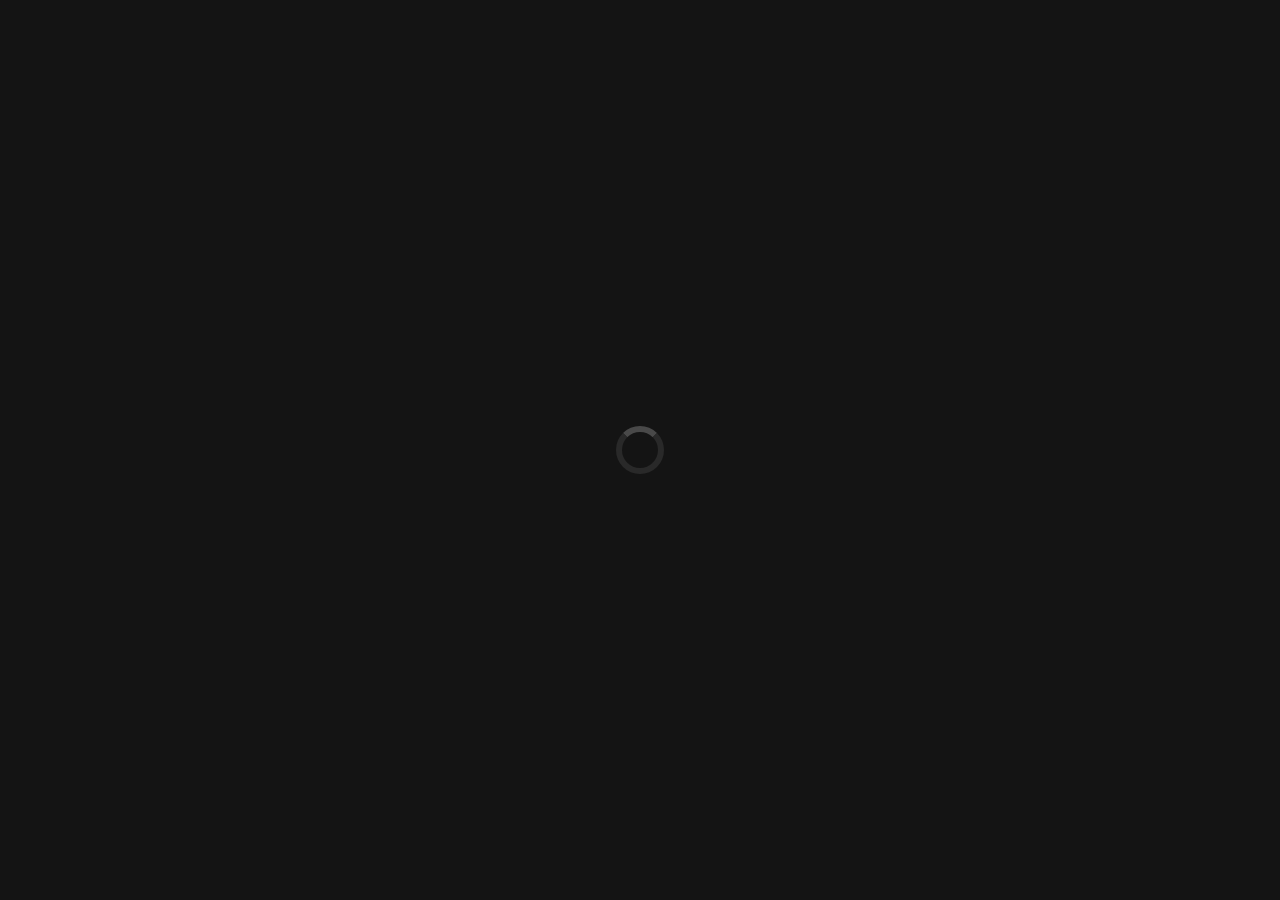
==== commit 34ab8489: "remove: trailing spaces, tabs This commit removes trailing spaces and accidental tabs in the project" ====
--- a/webroot/index.html
+++ b/webroot/index.html
@@ -63,7 +63,7 @@
         <div class="navicon_support nav_dimc">
           <input id="n_actions" type="radio" name="navbutton" value="actions"/>
           <label class="radio nav_dimc" for="n_actions">
-  
+
             <div class="navicon_support nav_dimc" style="display: grid; place-items: center;">
               <div class="navicon_support nav_dimc" style="display: grid; place-items: center; width: 65px;">
                 <div style="grid-area: 1 / 1;" id="ni_actions"></div>
--- a/webroot/index.css
+++ b/webroot/index.css
@@ -81,7 +81,7 @@
   #navbar {
     background-color: var(--desktop-navbar);
     transform: scale(0.85);
-    left: auto; 
+    left: auto;
     right: auto;
     margin-bottom: 30px;
     border-radius: 60px;
